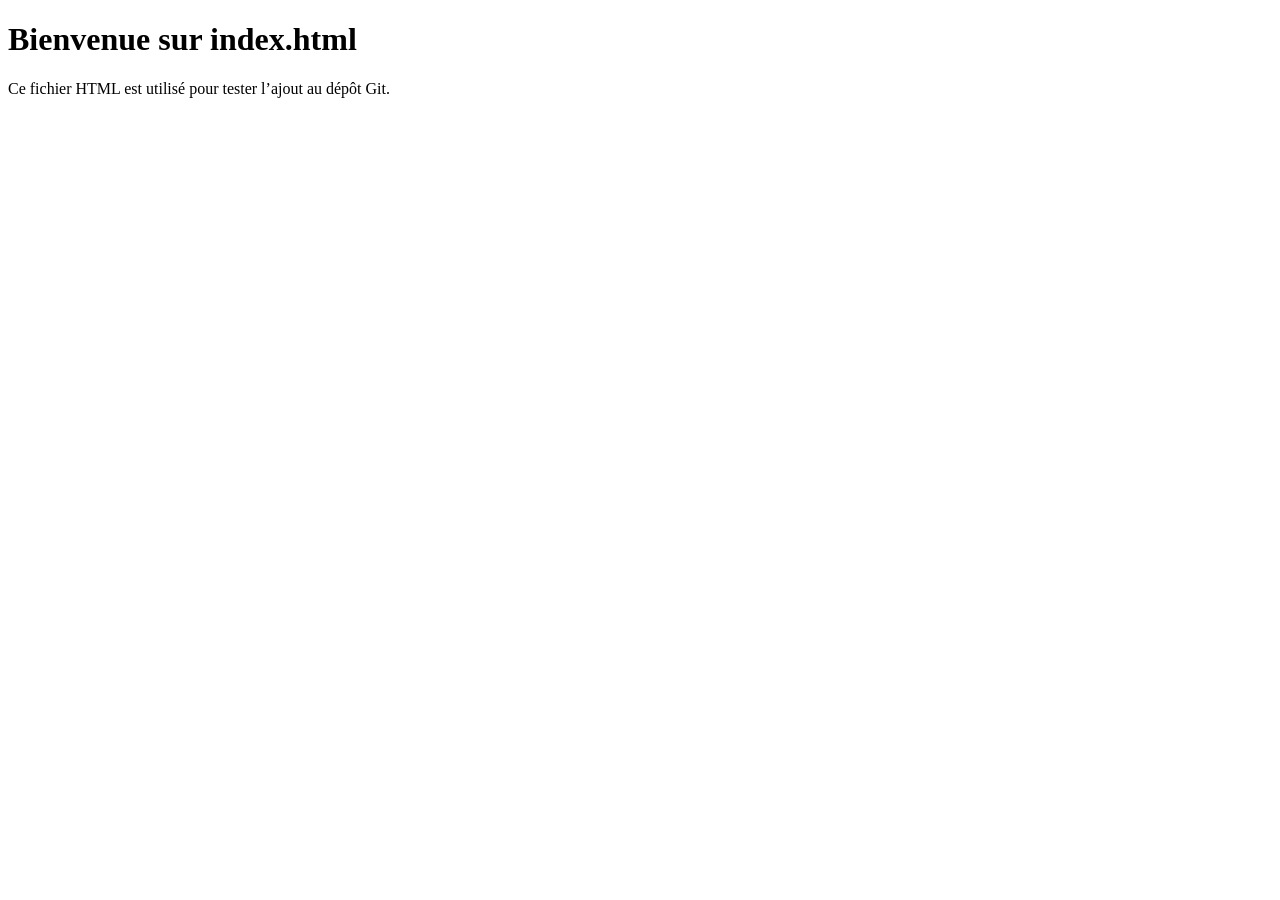
==== index.html @ d0e0195a "ajout test.php et index.html" ====
<!DOCTYPE html>
<html lang="fr">
<head>
    <meta charset="UTF-8">
    <title>Page de test Git</title>
</head>
<body>
    <h1>Bienvenue sur index.html</h1>
    <p>Ce fichier HTML est utilisé pour tester l’ajout au dépôt Git.</p>
</body>
</html>
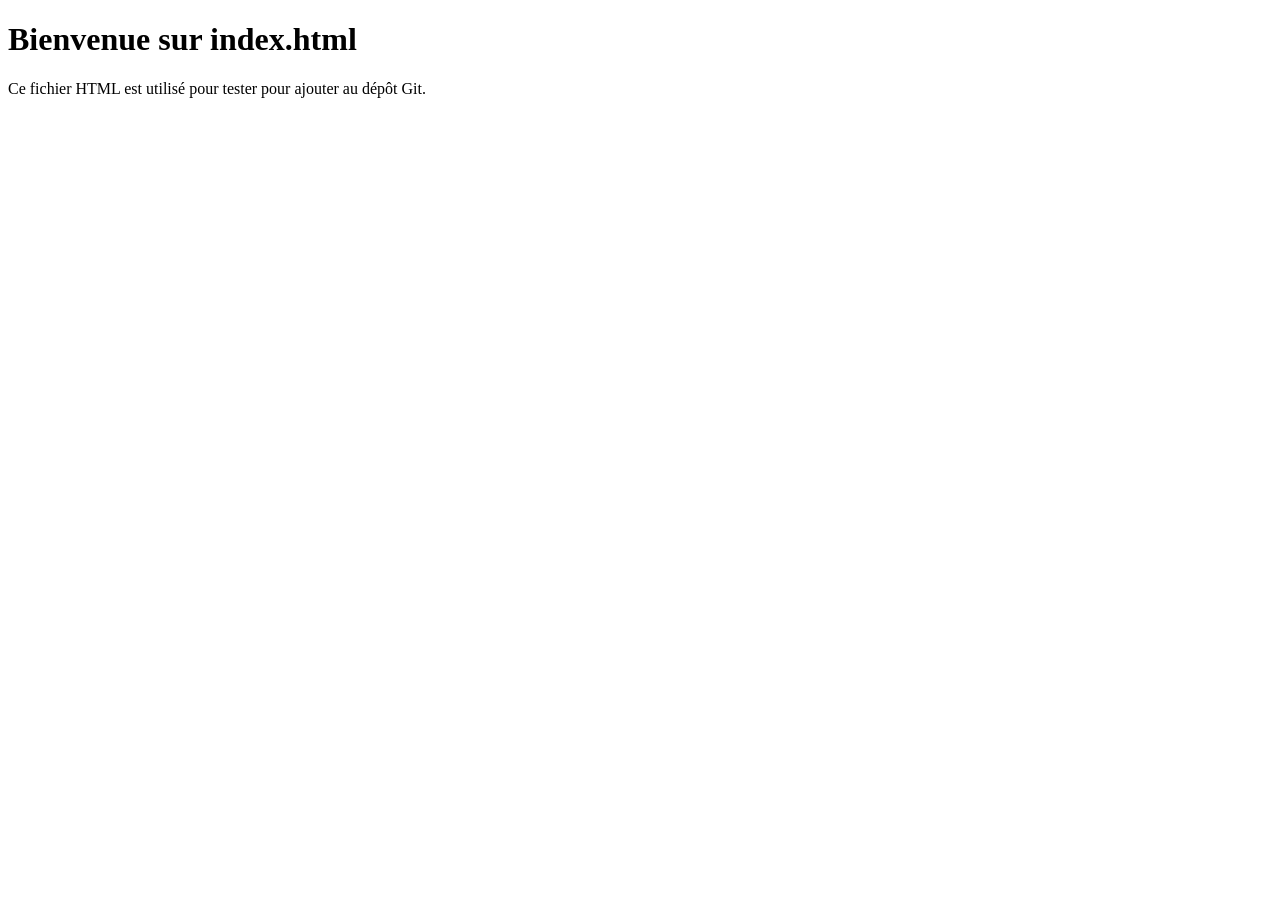
==== commit 71985ae5: "ajout" ====
--- a/index.html
+++ b/index.html
@@ -6,7 +6,7 @@
 </head>
 <body>
     <h1>Bienvenue sur index.html</h1>
-    <p>Ce fichier HTML est utilisé pour tester l’ajout au dépôt Git.</p>
+    <p>Ce fichier HTML est utilisé pour tester pour ajouter au dépôt Git.</p>
 </body>
 </html>
 
